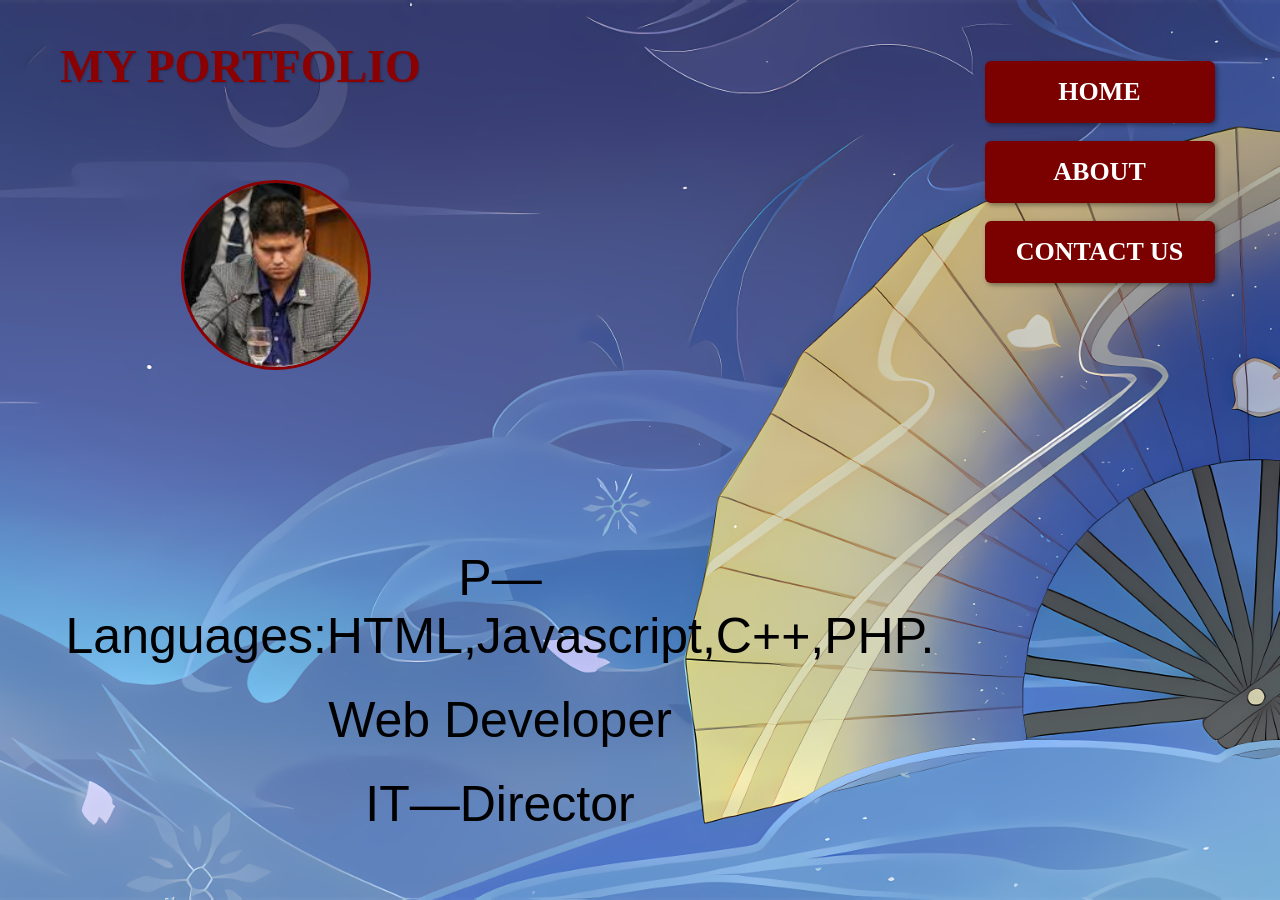
==== about.html @ 6625e077 "new branch" ====
<!DOCTYPE html>
<html lang="en">
<head>
    <meta charset="UTF-8">
    <meta name="viewport" content="width=device-width, initial-scale=1.0">
    <title>Marco's Portfolio</title>
    <link rel="stylesheet" href="about.css">
    <link rel="stylesheet" href="media1.css">
</head>
<body>
    <section class="container">
        <div class="left">
            <h1 class="title">MY PORTFOLIO</h1>
            <img src="goods.jpg" alt="Marco" class="profile">
        </div>

        <div class="right">
            <div class="nav">
                <button id="active-btn"><a href="index.html">HOME</a></button>
                <button><a href="about.html">ABOUT</a></button>
                <button><a href="contact.html">CONTACT US</a></button>
            </div>
        </div>
        

            <div class="intro">
                <p>P—Languages:HTML,Javascript,C++,PHP.</p>
                <br>
                <p>Web Developer</p>
                <br>
                <p>IT—Director</p>
                
            </div>
        </div>
    </section>

    <div class="hamburger" id="hamburger">☰</div>

    <div class="mobile-nav" id="mobileNav">
        <a href="index.html">Home</a>
        <a href="about.html">About</a>
        <a href="contact.html">Contact</a>
    </div>


    <script>
    const hamburger = document.getElementById('hamburger');
    const mobileNav = document.getElementById('mobileNav');
    hamburger.addEventListener('click', () => {
        mobileNav.classList.toggle('active');
    });
    </script>
</body>
</html>
---- about.css ----
* {
      margin: 0;
      padding: 0;
      box-sizing: border-box;
  }
  
  body {
      background: url('ga.jpg') no-repeat center center fixed;
      background-size: cover;
      font-family: Arial, Helvetica, sans-serif;
  }
  
  .title {
      position: fixed;
      top: 40px;
      left: 60px;
      color: #8b0000;
      font-size: 46px;
      font-weight: 900;
      font-family: 'Georgia', serif;
      text-shadow: 1px 1px 2px rgba(0,0,0,0.2);
      z-index: 1000;
  }
  
  .container {
      display: grid;
      grid-template-columns: 1fr 1fr;
      align-items: center;
      justify-content: center;
      height: 100vh;
      padding: 0 80px;
      gap: 50px;
  }
  
  .left {
      display: flex;
      flex-direction: column;
      align-items: flex-start;
      justify-content: center;
      padding-left: 60px;
      margin-top: 80px;
  }
  
  .profile {
      margin-left: 55px;
      margin-top: 40px;
      width: 190px;
      height: 190px;
      border-radius: 50%;
      object-fit: cover;
      border: 3px solid #8b0000;
  }
  
  .right {
      display: flex;
      flex-direction: column;
      align-items: center;
      justify-content: center;
  }
  
  .nav {
      display: flex;
      flex-direction: column;
      gap: 18px;
      margin-bottom: 25px;
      margin-top: -60px;
  }

  .nav a {
      text-decoration: none;
      color: white;
  }
  
  
  .nav button {
      background-color: #7b0000;
      color: #000;
      border: none;
      width: 230px;
      padding: 16px 0;
      font-family: 'Georgia', serif;
      font-weight: bold;
      font-size: 26px;
      cursor: pointer;
      text-align: center;
      box-shadow: 2px 2px 5px rgba(0, 0, 0, 0.4);
      transition: all 0.3s ease;
      border-radius: 6px;
  }
  
  .nav button:hover {
      background-color: #a00000;
      color: #fff;
  }
  
  .intro {
      margin-top: 10px;
      color: #000;
      text-align: center;
  }
  
  .intro p {
      margin-bottom: 8px;
      font-family:Impact, Haettenschweiler, 'Arial Narrow Bold', sans-serif;
      left: 32px;
      font-size: 50px;
      text-align: center;
  }
---- media1.css ----
@media (max-width: 1024px) {
    .container {
        grid-template-columns: 1fr;
        justify-items: center;
        align-items: center;
        padding: 40px 20px;
        height: auto;
    }
    .title {
        position: relative;
        top: 0;
        left: 0;
        text-align: center;
        font-size: 42px;
        margin-bottom: 10px;
    }
    .left, .right {
        align-items: center;
        text-align: center;
        margin: 0;
        padding: 0;
    }
    .profile {
        margin: 20px auto;
        width: 170px;
        height: 170px;
    }
}

@media (max-width: 768px) {
    .container {
        grid-template-columns: 1fr;
        justify-content: center;
        align-items: center;
        padding: 40px 20px;
        text-align: center;
        height: 100vh;
    }
    .title {
        position: relative;
        top: 0;
        left: 0;
        font-size: 38px;
        margin-bottom: 15px;
    }
    .left {
        padding-left: 0;
        margin-top: 0;
        align-items: center;
    }
    .profile {
        width: 160px;
        height: 160px;
        margin: 15px auto;
    }
    .right {
        align-items: center;
        text-align: center;
        margin-top: 10px;
    }
    .nav {
        align-items: center;
        margin: 25px 0;
        gap: 15px;
    }
    .nav button {
        width: 220px;
        font-size: 24px;
        padding: 14px 0;
    }
    .intro p {
        font-size: 16px;
    }
    .quote {
        font-size: 14px;
    }
}

@media (max-width: 480px) {
    .container {
        grid-template-columns: 1fr;
        padding: 20px;
        justify-content: center;
        align-items: center;
        text-align: center;
        height: auto;
    }
    .title {
        font-size: 34px;
        margin-bottom: 10px;
    }
    .profile {
        width: 140px;
        height: 140px;
        margin: 10px auto;
    }
    .nav button {
        width: 200px;
        font-size: 22px;
        padding: 12px 0;
    }
    .intro {
        margin-top: 15px;
    }
}

.hamburger {
    display: none;
    position: fixed;
    top: 40px;
    right: 20px;
    background-color: hwb(0 5% 58% / 0.904)1d;
    color: #7c1f1f;
    font-size: 30px;
    padding: 10px 15px;
    border-radius: 8px;
    cursor: pointer;
    z-index: 1000;
}

.mobile-nav {
    display: none;
    position: fixed;
    top: 0;
    left: 0;
    width: 100%;
    background-color: hsl(0, 8%, 36%);
    padding: 10px 0;
    justify-content: center;
    align-items: center;
    gap: 20px;
    transition: 0.3s ease-in-out;
    z-index: 999;
}

.mobile-nav a {
    color: white;
    text-decoration: none;
    font-size: 18px;
    font-family: 'Georgia', serif;
    font-weight: bold;
    transition: 0.3s;
}

.mobile-nav a:hover {
    color: #ffd700;
}

.mobile-nav.active {
    display: flex;
    flex-direction: row;
}

@media (max-width: 360px) {
    .hamburger {
        display: block;
    }
    .nav {
        display: none;
    }
    .profile {
        width: 120px;
        height: 120px;
    }
    .intro p {
        font-size: 15px;
    }
}
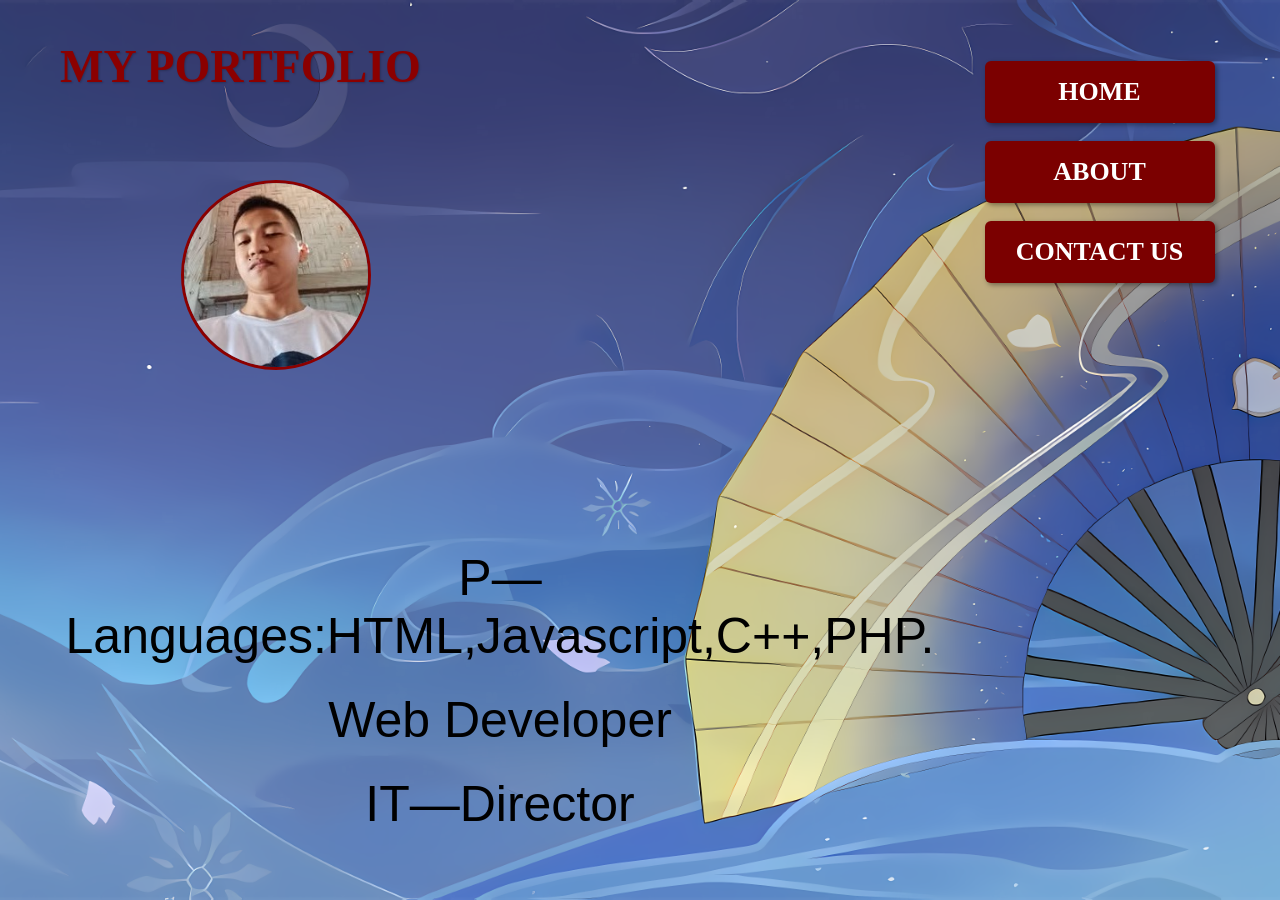
==== commit 3d4716e5: "first commit" ====
--- a/about.html
+++ b/about.html
@@ -11,7 +11,7 @@
     <section class="container">
         <div class="left">
             <h1 class="title">MY PORTFOLIO</h1>
-            <img src="goods.jpg" alt="Marco" class="profile">
+            <img src="imagee.jpg" alt="Marco" class="profile">
         </div>
 
         <div class="right">
